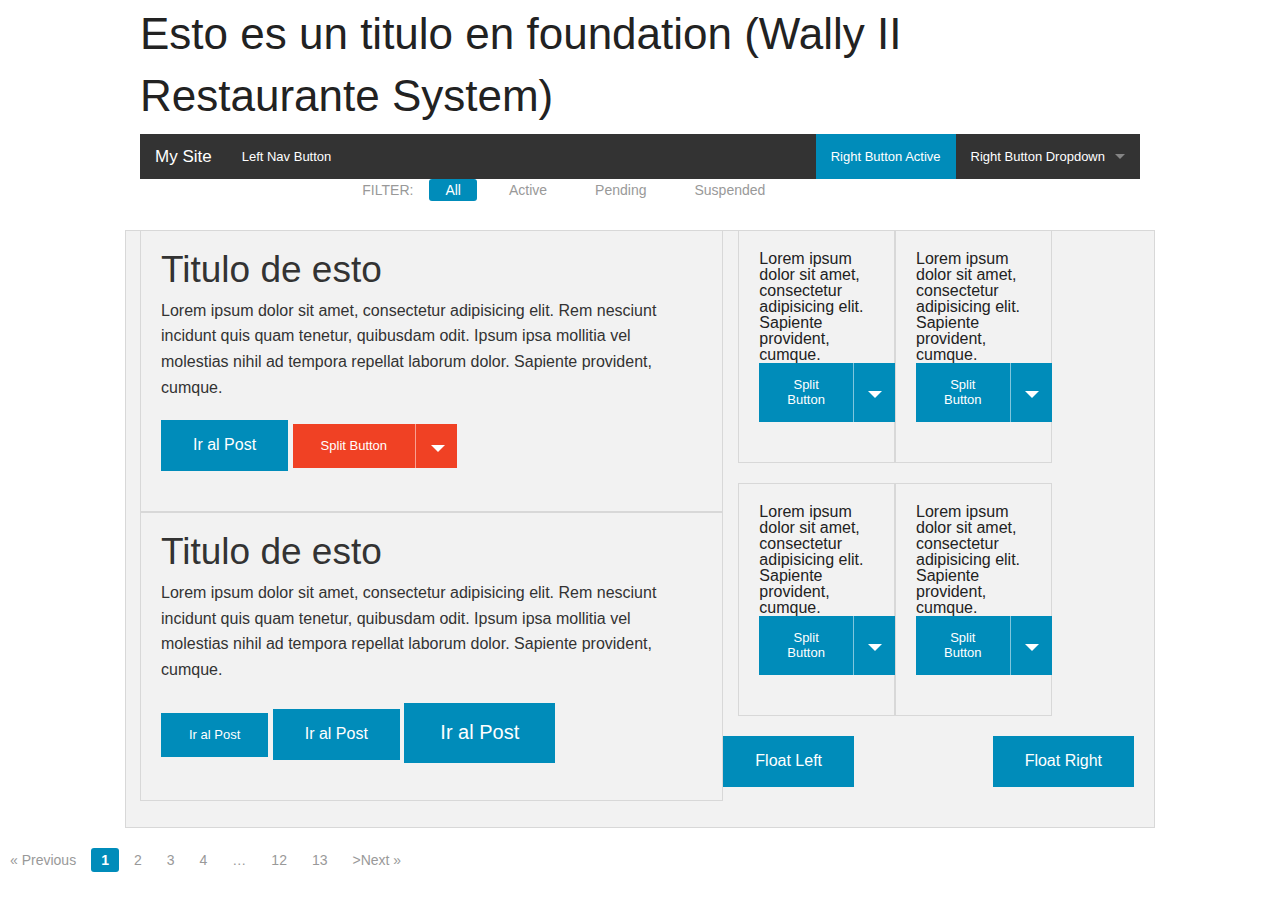
==== index1.html @ 3cc5a835 "AA" ====
<!DOCTYPE html>
<html lang="en">
<head>
	<meta charset="UTF-8">
	<meta name="viewport" content="width=device-width, initial-scale=1.0" />
	<title>Document</title>
	<link rel="stylesheet" href="foundation/css/foundation.css" />
    <script src="foundation/js/vendor/modernizr.js"></script>
</head>
<body>
<header class="row">
	<h1>
		Esto es un titulo en foundation (Wally II Restaurante System)
	</h1>
			<nav class="top-bar" data-topbar role="navigation">
		  <ul class="title-area">
		    <li class="name">
		      <h1><a href="#">My Site</a></h1>
		    </li>
		     <!-- Remove the class "menu-icon" to get rid of menu icon. Take out "Menu" to just have icon alone -->
		    <li class="toggle-topbar menu-icon"><a href="#"><span>Menu</span></a></li>
		  </ul>

		  <section class="top-bar-section">
		    <!-- Right Nav Section -->
		    <ul class="right">
		      <li class="active"><a href="#">Right Button Active</a></li>
		      <li class="has-dropdown">
		        <a href="#">Right Button Dropdown</a>
		        <ul class="dropdown">
		          <li><a href="#">First link in dropdown</a></li>
		          <li class="active"><a href="#">Active link in dropdown</a></li>
		        </ul>
		      </li>
		    </ul>

		    <!-- Left Nav Section -->
		    <ul class="left">
		      <li><a href="#">Left Nav Button</a></li>
		    </ul>
		  </section>
		</nav>
		<dl class="sub-nav">
		  <dt>Filter:</dt>
		  <dd class="active"><a href="#">All</a></dd>
		  <dd><a href="#">Active</a></dd>
		  <dd><a href="#">Pending</a></dd>
		  <dd><a href="#">Suspended</a></dd>
		</dl>
</header>
		

	
	<section class="row" data-equalizer>
	<section class="small-12 medius-8 large-7 columns">
		<article class="row panel">
		<h2> Titulo de esto</h2>
		<p>
			Lorem ipsum dolor sit amet, consectetur adipisicing elit. Rem nesciunt incidunt quis quam tenetur, quibusdam odit. Ipsum ipsa mollitia vel molestias nihil ad tempora repellat laborum dolor. Sapiente provident, cumque.
		</p>
		<a href="" class="button"> Ir al Post</a> 
		<a href="#" class="[tiny small medium large] [secondary alert success] [radius round] button split">Split Button <span data-dropdown="drop"></span></a><br>
		<ul id="drop" class="f-dropdown" data-dropdown-content>
		  <li><a href="#">This is a link</a></li>
		  <li><a href="#">This is another</a></li>
		  <li><a href="#">Yet another</a></li>
		</ul>

			
		</article>	
		<article class="row panel">
		<h2> Titulo de esto</h2>
		<p>
			Lorem ipsum dolor sit amet, consectetur adipisicing elit. Rem nesciunt incidunt quis quam tenetur, quibusdam odit. Ipsum ipsa mollitia vel molestias nihil ad tempora repellat laborum dolor. Sapiente provident, cumque.
		</p>
		<a href="" class="button small"> Ir al Post</a>
		<a href="" class="button medius"> Ir al Post</a>
		 <a href="" class="button large"> Ir al Post</a>
		</article>	
	</section>


	<section class="row" data-equalizer>
	<section class="small-12 medius-4 large-4 columns">
	
		<article class="small-6 columns panel">
			Lorem ipsum dolor sit amet, consectetur adipisicing elit. Sapiente provident, cumque.
			<a href="#" class="button small split">Split Button <span data-dropdown="drop"></span></a><br>
				<ul id="drop" class="f-dropdown" data-dropdown-content>
				  <li><a href="#">This is a link</a></li>
				  <li><a href="#">This is another</a></li>
				  <li><a href="#">Yet another</a></li>
				</ul>
		</article>
		<article class="small-6 columns panel">
			Lorem ipsum dolor sit amet, consectetur adipisicing elit. Sapiente provident, cumque.
			<a href="#" class="button small split">Split Button <span data-dropdown="drop"></span></a><br>
				<ul id="drop" class="f-dropdown" data-dropdown-content>
				  <li><a href="#">This is a link</a></li>
				  <li><a href="#">This is another</a></li>
				  <li><a href="#">Yet another</a></li>
				</ul>
		</article>
		<article class="small-6 columns panel">
			Lorem ipsum dolor sit amet, consectetur adipisicing elit. Sapiente provident, cumque.
			<a href="#" class="button small split">Split Button <span data-dropdown="drop"></span></a><br>
				<ul id="drop" class="f-dropdown" data-dropdown-content>
				  <li><a href="#">This is a link</a></li>
				  <li><a href="#">This is another</a></li>
				  <li><a href="#">Yet another</a></li>
				</ul>
		</article>
		<article class="small-6 columns panel">
			Lorem ipsum dolor sit amet, consectetur adipisicing elit. Sapiente provident, cumque.
			<a href="#" class="button small split">Split Button <span data-dropdown="drop"></span></a><br>
				<ul id="drop" class="f-dropdown" data-dropdown-content>
				  <li><a href="#">This is a link</a></li>
				  <li><a href="#">This is another</a></li>
				  <li><a href="#">Yet another</a></li>
				</ul>
		</article>
		
	</section>	
		<div class="panel clearfix">
		    <a class="button right">Float Right</a>
		    <a class="button left">Float Left</a>
		</div>		
	</section>
	</section>
	<footer>
	<div class="central" align="center">
		<ul class="pagination" role="menubar" aria-label="Pagination" align="center">
		  <li class="arrow unavailable" aria-disabled="true" align="center"><a href="">&laquo; Previous</a></li>
		  <li class="current" align="center"><a href="">1</a></li>
		  <li><a href="">2</a></li>
		  <li><a href="">3</a></li>
		  <li><a href="">4</a></li>
		  <li class="unavailable" aria-disabled="true" align="center"><a href="">&hellip;</a></li>
		  <li><a href="">12</a></li>
		  <li><a href="">13</a></li>
		  <li class="arrow"><a href="" align="center">>Next &raquo;</a></li>
		</ul>
	</div>
		
	</footer>

	
	<script src="foundation/js/vendor/jquery.js"></script>
    <script src="foundation/js/foundation.min.js"></script>
    <script>
      $(document).foundation();
</body>
</html>
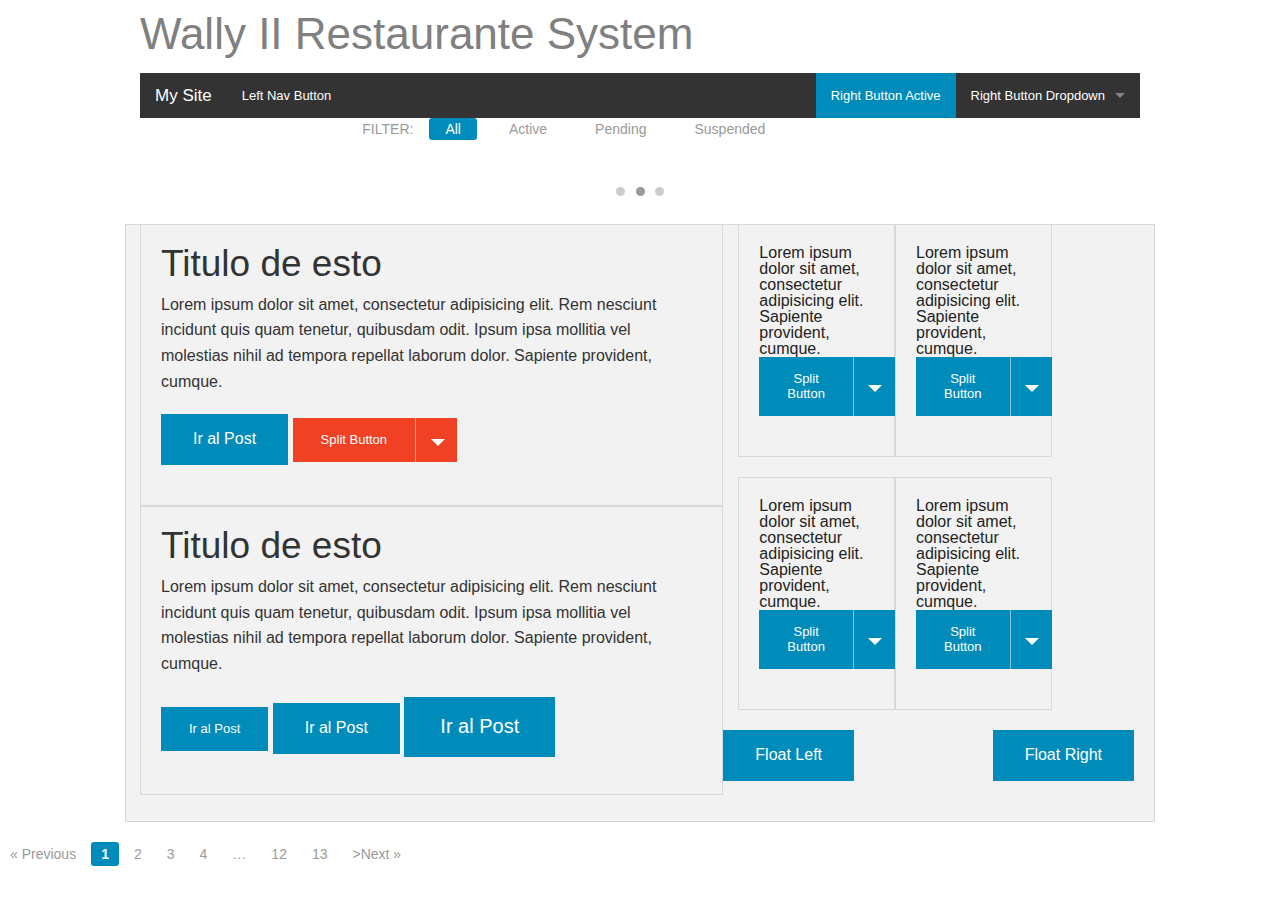
==== commit b65b6e2f: "aaa" ====
--- a/index1.html
+++ b/index1.html
@@ -10,7 +10,7 @@
 <body>
 <header class="row">
 	<h1>
-		Esto es un titulo en foundation (Wally II Restaurante System)
+		Wally II Restaurante System	
 	</h1>
 			<nav class="top-bar" data-topbar role="navigation">
 		  <ul class="title-area">
@@ -48,6 +48,50 @@
 		  <dd><a href="#">Suspended</a></dd>
 		</dl>
 </header>
+		<div class="orbit-container">
+		  <ul data-orbit class="example-orbit orbit-slides-container">
+		    <li>
+		      <img src="../assets/img/examples/satelite-orbit.jpg" alt="slide 1" />
+		      <div class="orbit-caption">
+		        Caption One.
+		      </div>
+		    </li>
+		    <li class="active">
+		      <img src="../assets/img/examples/andromeda-orbit.jpg" alt="slide 1" />
+		      <div class="orbit-caption">
+		        Caption Two.
+		      </div>
+		    </li>
+		    <li>
+		      <img src="...desktop/Strokes" alt="slide 1" />
+		      <div class="orbit-caption">
+		        Caption Three.
+		      </div>
+		    </li>
+		  </ul>
+
+		  <!-- Navigation Arrows -->
+		  <a href="#" class="orbit-prev">Prev <span></span></a>
+		  <a href="#" class="orbit-next">Next <span></span></a>
+
+		  <!-- Slide Numbers -->
+		  <div class="orbit-slide-number">
+		    <span>1</span> of <span>3</span>
+		  </div>
+
+		  <!-- Timer and Play/Pause Button -->
+		  <div class="orbit-timer">
+		    <span></span>
+		    <div class="orbit-progress"></div>
+		  </div>
+		</div>
+
+		<!-- Bullets -->
+		<ol class="orbit-bullets">
+		  <li data-orbit-slide-number="1"></li>
+		  <li data-orbit-slide-number="2" class="active"></li>
+		  <li data-orbit-slide-number="3"></li>
+		</ol>
 		
 
 	
@@ -127,7 +171,7 @@
 		</div>		
 	</section>
 	</section>
-	<footer>
+	<footer align="center">
 	<div class="central" align="center">
 		<ul class="pagination" role="menubar" aria-label="Pagination" align="center">
 		  <li class="arrow unavailable" aria-disabled="true" align="center"><a href="">&laquo; Previous</a></li>
